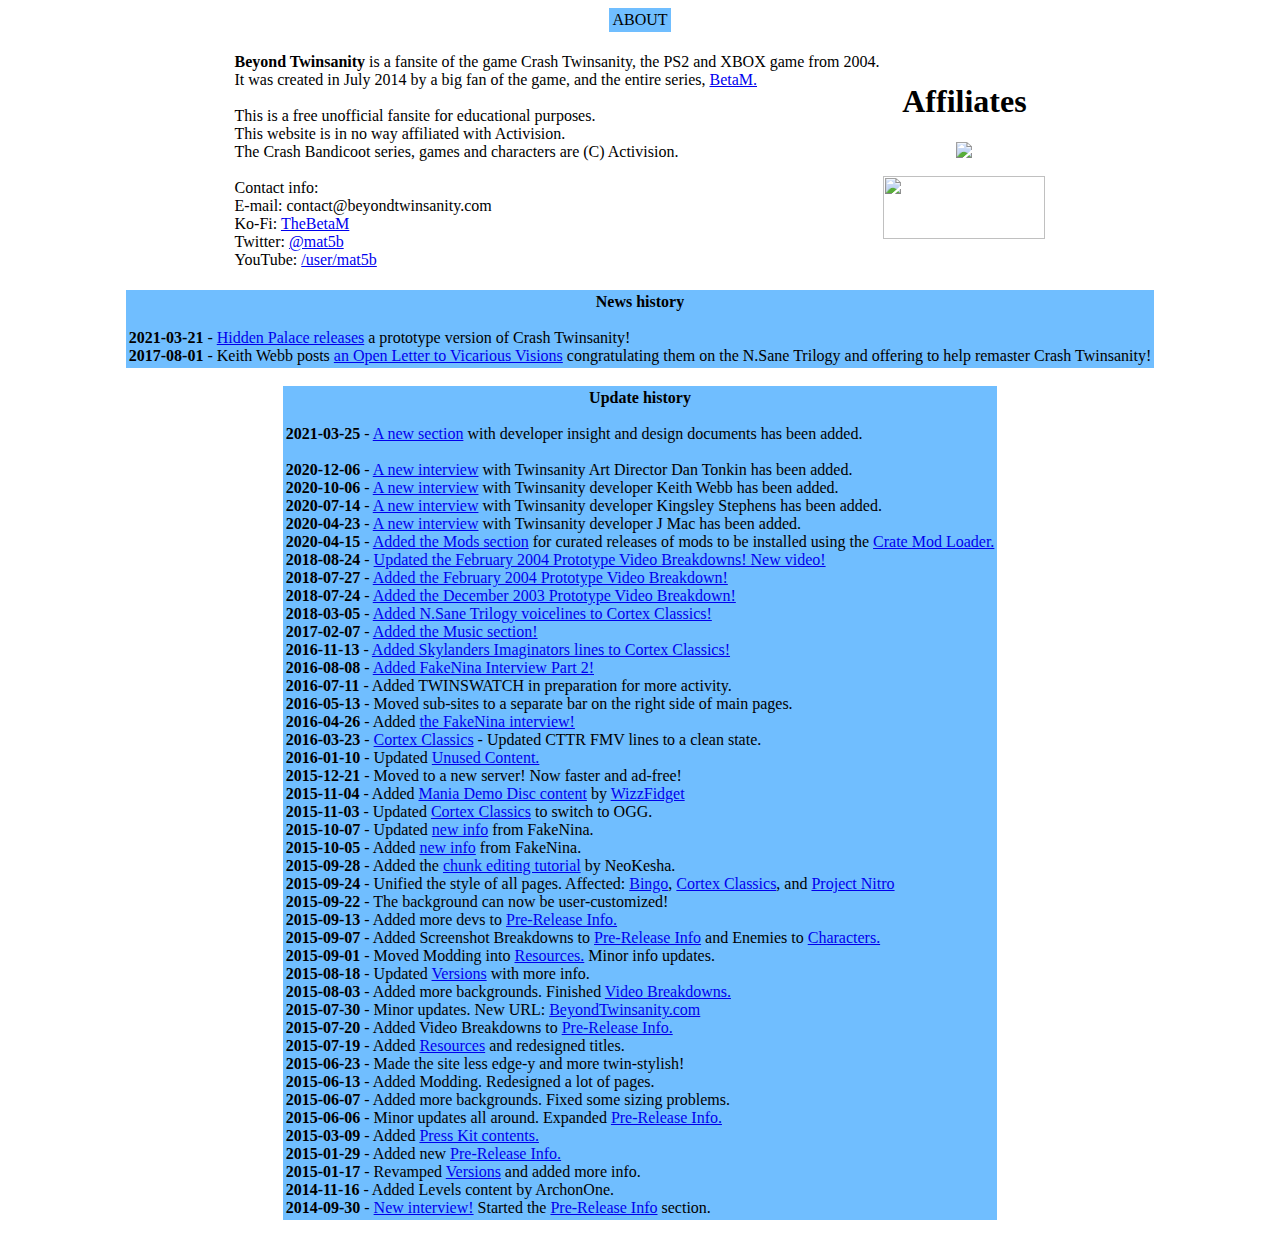
==== about/index.html @ 552cc76f "Migrate most simple sections" ====
<html>
<head>
<link rel="shortcut icon" href="./favicon.ico">
<link href="./back.css" media="screen" rel="stylesheet" type="text/css" />
<script src="./jquery.min.js"></script> 
<script src="./video1.js"></script> 
<title>
Beyond Twinsanity - About
</title>
</head>

<body>

<font face="Segoe UI" class="shad">

<div class="container">

<div id="sidebar">
</div>

<div id="content">

<table class="title" bgcolor="#70BEFF" align="center"><td>
<center>
</font><font face="twinsfont" class="jasm">
ABOUT
</font><font face="Segoe UI" class="shad">
</center></td></table>
</br>

<table align="center" class="side"><td class="twins">

<b>Beyond Twinsanity</b> is a fansite of the game Crash Twinsanity, the PS2 and XBOX game from 2004. </br>
It was created in July 2014 by a big fan of the game, and the entire series, <a href="https://www.youtube.com/user/mat5b">BetaM.</a></br>
</br>
This is a free unofficial fansite for educational purposes.</br>
This website is in no way affiliated with Activision.</br>
The Crash Bandicoot series, games and characters are (C) Activision.</br>
</br>
Contact info:</br>
E-mail: contact@beyondtwinsanity.com</br>
Ko-Fi: <a href="https://ko-fi.com/thebetam">TheBetaM</a></br>
Twitter: <a href="https://twitter.com/mat5b">@mat5b</a></br>
YouTube: <a href="https://www.youtube.com/user/mat5b">/user/mat5b</a></br>

</td>
<td class="twins">
<center>
<h1>Affiliates</h1>
<a href="http://www.crashmania.net/"><img src="/media/crash_mania.png"/></img></a></br></br>
<a href="https://crashynews.wordpress.com/"><img width="162" height="63" src="/media/cn_logo_2.png"/></img></a>
</center>

</td></table>
</br>

<table class="twins" bgcolor="#70BEFF" align="center"><td align="left">
<center>
<b>News history</b></br></br>
</center>
<b>2021-03-21</b> - <a href="https://hiddenpalace.org/Crash_Twinsanity_(Jul_19,_2004_prototype)">Hidden Palace releases</a> a prototype version of Crash Twinsanity!</br>
<b>2017-08-01</b> - Keith Webb posts <a href="https://www.crashmania.net/en/blog/twinsanity-remaster/">an Open Letter to Vicarious Visions</a> congratulating them on the N.Sane Trilogy and offering to help remaster Crash Twinsanity!</br>
</td></table></br>

<table class="twins" bgcolor="#70BEFF" align="center"><td align="left">
<center>
<b>Update history</b></br></br>
</center>
<b>2021-03-25</b> - <a href="/prerelease/screens_gdd/">A new section</a> with developer insight and design documents has been added.</br></br>
<b>2020-12-06</b> - <a href="/prerelease/interview_dantonkin/">A new interview</a> with Twinsanity Art Director Dan Tonkin has been added.</br>
<b>2020-10-06</b> - <a href="/prerelease/interview_keithwebb/">A new interview</a> with Twinsanity developer Keith Webb has been added.</br>
<b>2020-07-14</b> - <a href="/prerelease/interview_kstephens/">A new interview</a> with Twinsanity developer Kingsley Stephens has been added.</br>
<b>2020-04-23</b> - <a href="/prerelease/interview_jmac/">A new interview</a> with Twinsanity developer J Mac has been added.</br>
<b>2020-04-15</b> - <a href="/mods/">Added the Mods section</a> for curated releases of mods to be installed using the <a href="https://github.com/TheBetaM/CrateModLoader/releases">Crate Mod Loader.</a></br>
<b>2018-08-24</b> - <a href="/prerelease/video_protofeb2004/">Updated the February 2004 Prototype Video Breakdowns! New video!</a></br>
<b>2018-07-27</b> - <a href="/prerelease/video_protofeb2004/">Added the February 2004 Prototype Video Breakdown!</a></br>
<b>2018-07-24</b> - <a href="/prerelease/video_protodec2003/">Added the December 2003 Prototype Video Breakdown!</a></br>
<b>2018-03-05</b> - <a href="/cortex/#trilogy">Added N.Sane Trilogy voicelines to Cortex Classics!</a></br>
<b>2017-02-07</b> - <a href="/music/">Added the Music section!</a></br>
<b>2016-11-13</b> - <a href="/cortex/#skylanders">Added Skylanders Imaginators lines to Cortex Classics!</a></br>
<b>2016-08-08</b> - <a href="/prerelease/fakenina_interview/part2/">Added FakeNina Interview Part 2!</a></br>
<b>2016-07-11</b> - Added TWINSWATCH in preparation for more activity.</br>
<b>2016-05-13</b> - Moved sub-sites to a separate bar on the right side of main pages.</br>
<b>2016-04-26</b> - Added <a href="/prerelease/fakenina_interview/">the FakeNina interview!</a></br>
<b>2016-03-23</b> - <a href="/cortex/">Cortex Classics</a> - Updated CTTR FMV lines to a clean state.</br>
<b>2016-01-10</b> - Updated <a href="/prerelease/unused_content/">Unused Content.</a></br>
<b>2015-12-21</b> - Moved to a new server! Now faster and ad-free!</br>
<b>2015-11-04</b> - Added <a href="/prerelease/mania_demo/">Mania Demo Disc content</a> by <a href="https://www.youtube.com/channel/UCwsA6RcxrIrS0VF3VmUCJcQ">WizzFidget</a></br>
<b>2015-11-03</b> - Updated <a href="/cortex/">Cortex Classics</a> to switch to OGG.</br>
<b>2015-10-07</b> - Updated <a href="/prerelease/fakenina_gonecoco/">new info</a> from FakeNina.</br>
<b>2015-10-05</b> - Added <a href="/prerelease/fakenina_gonecoco/">new info</a> from FakeNina.</br>
<b>2015-09-28</b> - Added the <a href="/modding/chunkediting/">chunk editing tutorial</a> by NeoKesha.</br>
<b>2015-09-24</b> - Unified the style of all pages. Affected: <a href="/bingo/twinsanity/">Bingo</a>, <a href="/cortex/">Cortex Classics</a>, and <a href="/project_nitro/">Project Nitro</a></br>
<b>2015-09-22</b> - The background can now be user-customized!</br>
<b>2015-09-13</b> - Added more devs to <a href="/prerelease/">Pre-Release Info.</a></br>
<b>2015-09-07</b> - Added Screenshot Breakdowns to <a href="/prerelease/">Pre-Release Info</a> and Enemies to <a href="/characters/">Characters.</a></br>
<b>2015-09-01</b> - Moved Modding into <a href="/resources/">Resources.</a> Minor info updates.</br>
<b>2015-08-18</b> - Updated <a href="/versions/">Versions</a> with more info.</br>
<b>2015-08-03</b> - Added more backgrounds. Finished <a href="/prerelease/">Video Breakdowns.</a></br>
<b>2015-07-30</b> - Minor updates.</a> New URL: <a href="http://beyondtwinsanity.com">BeyondTwinsanity.com</a></br>
<b>2015-07-20</b> - Added Video Breakdowns to <a href="/prerelease/">Pre-Release Info.</a></br>
<b>2015-07-19</b> - Added <a href="/resources/">Resources</a> and redesigned titles.</br>
<b>2015-06-23</b> - Made the site less edge-y and more twin-stylish!</br>
<b>2015-06-13</b> - Added Modding. Redesigned a lot of pages.</br>
<b>2015-06-07</b> - Added more backgrounds. Fixed some sizing problems.</br>
<b>2015-06-06</b> - Minor updates all around. Expanded <a href="/prerelease/">Pre-Release Info.</a></br>
<b>2015-03-09</b> - Added <a href="/prerelease/press_kit/">Press Kit contents.</a></br>
<b>2015-01-29</b> - Added new <a href="/prerelease/">Pre-Release Info.</a></br>
<b>2015-01-17</b> - Revamped <a href="/versions/">Versions</a> and added more info.</br>
<b>2014-11-16</b> - Added Levels content by ArchonOne.</br>
<b>2014-09-30</b> - <a href="/prerelease/becca_k_interview/">New interview!</a> Started the <a href="/prerelease/">Pre-Release Info</a> section.</br>

</td></table>

</br>
</div>

</div>

</body>

</html>
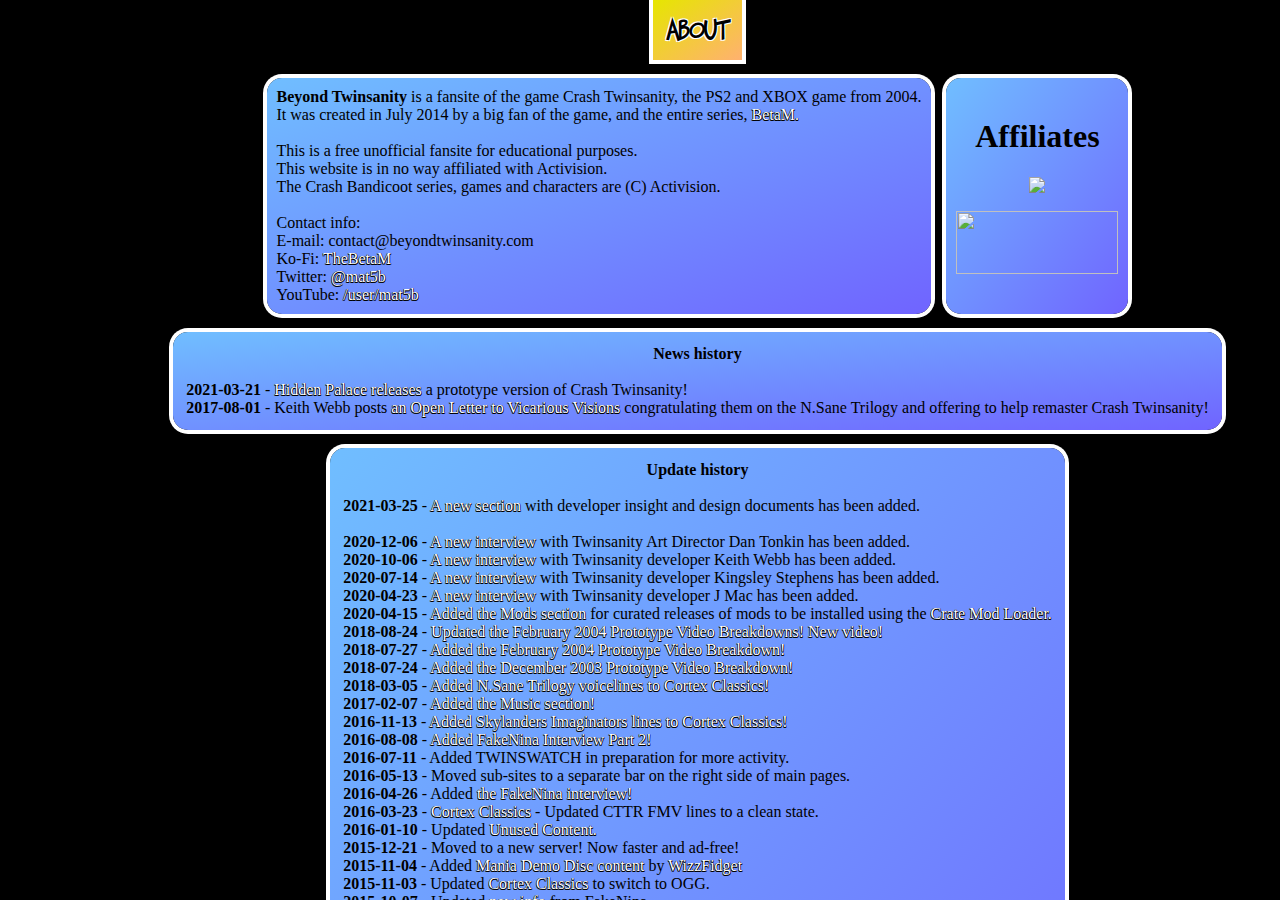
==== commit e8de2cff: "Path fixes" ====
--- a/about/index.html
+++ b/about/index.html
@@ -1,9 +1,9 @@
 <html>
 <head>
-<link rel="shortcut icon" href="./favicon.ico">
-<link href="./back.css" media="screen" rel="stylesheet" type="text/css" />
-<script src="./jquery.min.js"></script> 
-<script src="./video1.js"></script> 
+<link rel="shortcut icon" href="../favicon.ico">
+<link href="../back.css" media="screen" rel="stylesheet" type="text/css" />
+<script src="../jquery.min.js"></script> 
+<script src="../video1.js"></script> 
 <title>
 Beyond Twinsanity - About
 </title>
--- a/back.css
+++ b/back.css
@@ -0,0 +1,605 @@
+body {
+	background-color: #000000;
+    display: block;
+    margin: 0px;
+}
+body.sidebar {
+	display: block;
+	margin: 5px;
+	overflow: hidden;
+}
+body.pagebar {
+	display: block;
+	margin: 5px;
+	overflow: hidden;
+}
+
+/* unvisited link */
+a:link {
+	color: #ffffff;
+    text-decoration: none;
+	text-shadow:
+     -0.5px -0.5px 0 #000,  
+      0.5px -0.5px 0 #000,
+      -0.5px 0.5px 0 #000,
+       0.5px 0.5px 0 #000;
+}
+/* visited link */
+a:visited {
+	color: #ffffff;
+    text-decoration: none;
+	text-shadow:
+     -0.5px -0.5px 0 #000,  
+      0.5px -0.5px 0 #000,
+      -0.5px 0.5px 0 #000,
+       0.5px 0.5px 0 #000;
+}
+/* mouse over link */
+a:hover {
+    color: #ffffff;
+	text-decoration: underline;
+	text-shadow:
+     -0.5px -0.5px 0 #000,  
+      0.5px -0.5px 0 #000,
+      -0.5px 0.5px 0 #000,
+       0.5px 0.5px 0 #000;
+}
+/* selected link */
+a:active {
+	 color: #ffffff;
+    text-decoration: none;
+	text-shadow:
+     -0.5px -0.5px 0 #000,  
+      0.5px -0.5px 0 #000,
+      -0.5px 0.5px 0 #000,
+       0.5px 0.5px 0 #000;
+}
+/* unvisited link */
+a.music:link {
+	color: #ffffff;
+    text-decoration: none;
+}
+/* visited link */
+a.music:visited {
+	color: #ffffff;
+    text-decoration: none;
+}
+/* mouse over link */
+a.music:hover {
+    color: #ffffff;
+	text-decoration: none;
+}
+/* selected link */
+a.music:active {
+	 color: #ffffff;
+    text-decoration: none;
+}
+/* unvisited link */
+a.pn:link {
+	color: #4CFF00;
+    text-decoration: none;
+}
+/* visited link */
+a.pn:visited {
+	color: #2A8E00;
+    text-decoration: none;
+}
+/* mouse over link */
+a.pn:hover {
+	color: #4CFF00;
+	text-decoration: underline;
+}
+/* selected link */
+a.pn:active {
+	color: #3AC400;
+    text-decoration: none;
+}
+
+
+@font-face { 
+	font-family: twinsfont_old; 
+	src: url('./twinsfont_v2.ttf');
+	} 
+@font-face { 
+	font-family: twinsfont; 
+	src: url('./font.ttf');
+	} 
+font.shad {
+  font-family: Segoe UI, Tahoma, serif;
+  /* text-shadow:0px 0px 3px #00C221; */
+  /* text-shadow:0px 0px 1px #FFFFFF; */
+}
+font.project_nitro {
+  font-family: geekspeak, Segoe UI, Tahoma, serif;
+  font-size: 18px;
+  color: white;
+  /* text-shadow:0px 0px 3px #00C221; */
+  /* text-shadow:0px 0px 1px #FFFFFF; */
+  text-shadow:
+     -1px -1px 0 #000,  
+      1px -1px 0 #000,
+      -1px 1px 0 #000,
+       1px 1px 0 #000;
+}
+font.pn_font{
+	font-family: project_nitro; 
+	color:white;
+	text-shadow:
+     -1px -1px 0 #000,  
+      1px -1px 0 #000,
+      -1px 1px 0 #000,
+       1px 1px 0 #000;
+}
+font.jasm {
+	font-family: twinsfont;
+	font-size: 30px;
+	text-transform: lowercase;
+}
+font.jasm_old {
+	font-family: twinsfont_old;
+	font-size: 30;
+	text-transform: lowercase;
+}
+font.level_stat{
+	font-family: twinsfont;
+	color:white;
+	text-transform: lowercase;
+	text-shadow:
+     -1px -1px 0 #000,  
+      1px -1px 0 #000,
+      -1px 1px 0 #000,
+       1px 1px 0 #000;
+}
+font.front {
+	font-family: twinsfont;
+	font-size: 25;
+	text-transform: lowercase;
+}
+table.twins {
+ /* background-color: #70BEFF; */
+ background: -webkit-linear-gradient(left top, rgba(112,190,255,1) , rgba(112,100,255,1)); /* For Safari 5.1 to 6.0 */
+ background: -o-linear-gradient(bottom right, rgba(112,190,255,1), rgba(112,100,255,1)); /* For Opera 11.1 to 12.0 */
+ background: -moz-linear-gradient(bottom right, rgba(112,190,255,1), rgba(112,100,255,1)); /* For Firefox 3.6 to 15 */
+ background: linear-gradient(to bottom right, rgba(112,190,255,1) , rgba(112,100,255,1)); /* Standard syntax (must be last) */
+ box-shadow: 0 0 0 3pt white, 2px 2px 0 5px rgba(0, 0, 0, 0.50);
+ border-radius: 15px;
+ padding: 10px;
+}
+table.twins_alt {
+	background: -webkit-linear-gradient(left top, rgba(230,230,0,1), rgba(255,177,112,1)); /* For Safari 5.1 to 6.0 */
+	background: -o-linear-gradient(bottom right, rgba(230,230,0,1), rgba(255,177,112,1)); /* For Opera 11.1 to 12.0 */
+	background: -moz-linear-gradient(bottom right, rgba(230,230,0,1), rgba(255,177,112,1)); /* For Firefox 3.6 to 15 */
+	background: linear-gradient(to bottom right, rgba(230,230,0,1), rgba(255,177,112,1)); /* Standard syntax (must be last) */
+	box-shadow: 0 0 0 3pt white;
+	border-radius: 15px;
+	padding: 10px;
+}
+table.project_nitro {
+	background-color: rgba(0,0,0,0.5);
+	box-shadow: 0 0 0 3pt rgba(255,255,0,0.5);
+	border-radius: 0px;
+	padding: 10px;
+}
+table.project_nitro_good {
+	background-color: rgba(0,0,0,0.5);
+	box-shadow: 0 0 0 3pt rgba(0,192,255,0.5);
+	border-radius: 0px;
+	padding: 10px;
+}
+table.project_nitro_evil {
+	background-color: rgba(0,0,0,0.5);
+	box-shadow: 0 0 0 3pt rgba(255,0,0,0.5);
+	border-radius: 0px;
+	padding: 10px;
+}
+table.project_nitro_secret {
+	background-color: rgba(0,0,0,0.5);
+	box-shadow: 0 0 0 3pt rgba(125,125,125,0.5);
+	border-radius: 0px;
+	padding: 10px;
+}
+table.project_nitro_secret2 {
+	background-color: rgba(0,0,0,0.5);
+	box-shadow: 0 0 0 3pt rgba(255,0,255,0.5);
+	border-radius: 0px;
+	padding: 10px;
+}
+table.title {
+	background: -webkit-linear-gradient(left top, rgba(230,230,0,1), rgba(255,177,112,1)); /* For Safari 5.1 to 6.0 */
+	background: -o-linear-gradient(bottom right, rgba(230,230,0,1), rgba(255,177,112,1)); /* For Opera 11.1 to 12.0 */
+	background: -moz-linear-gradient(bottom right, rgba(230,230,0,1), rgba(255,177,112,1)); /* For Firefox 3.6 to 15 */
+	background: linear-gradient(to bottom right, rgba(230,230,0,1), rgba(255,177,112,1)); /* Standard syntax (must be last) */
+	box-shadow: 0 0 0 3pt white;
+	border-radius: 0px;
+	padding: 10px;
+	
+	text-shadow:
+     -1px -1px 0 #FFF,  
+      1px -1px 0 #FFF,
+      -1px 1px 0 #FFF,
+       1px 1px 0 #FFF;
+	   
+}
+table.title_pn {
+	background-color: rgba(0,0,0,0.5);
+	box-shadow: 0 0 0 3pt rgba(255,255,0,0.5);
+	border-radius: 0px;
+	padding: 10px;
+	font-family: project_nitro, Segoe UI, Tahoma, serif;
+	font-size: 26;
+	color: white;
+	padding-bottom: 6px;
+	text-shadow:
+     -1px -1px 0 #000,  
+      1px -1px 0 #000,
+      -1px 1px 0 #000,
+       1px 1px 0 #000;
+}
+table.title1 {
+	background: -webkit-linear-gradient(left top, rgba(243,255,100,1), rgba(255,177,112,1)); /* For Safari 5.1 to 6.0 */
+	background: -o-linear-gradient(bottom right, rgba(243,255,100,1), rgba(255,177,112,1)); /* For Opera 11.1 to 12.0 */
+	background: -moz-linear-gradient(bottom right, rgba(243,255,100,1), rgba(255,177,112,1)); /* For Firefox 3.6 to 15 */
+	background: linear-gradient(to bottom right, rgba(243,255,100,1), rgba(255,177,112,1)); /* Standard syntax (must be last) */
+	box-shadow: 0 0 0 3pt white;
+	padding: 10px;
+}
+table.title_mod {
+	background: -webkit-linear-gradient(left top, rgba(243,255,100,1), rgba(255,177,112,1)); /* For Safari 5.1 to 6.0 */
+	background: -o-linear-gradient(bottom right, rgba(243,255,100,1), rgba(255,177,112,1)); /* For Opera 11.1 to 12.0 */
+	background: -moz-linear-gradient(bottom right, rgba(243,255,100,1), rgba(255,177,112,1)); /* For Firefox 3.6 to 15 */
+	background: linear-gradient(to bottom right, rgba(243,255,100,1), rgba(255,177,112,1)); /* Standard syntax (must be last) */
+	box-shadow: 0 0 0 3pt white, 2px 2px 0 5px rgba(0, 0, 0, 0.50);
+	padding: 5px;
+}
+table.oldtitle {
+	background: -webkit-linear-gradient(left top, rgba(112,190,255,1) , rgba(112,100,255,1)); /* For Safari 5.1 to 6.0 */
+	background: -o-linear-gradient(bottom right, rgba(112,190,255,1), rgba(112,100,255,1)); /* For Opera 11.1 to 12.0 */
+	background: -moz-linear-gradient(bottom right, rgba(112,190,255,1), rgba(112,100,255,1)); /* For Firefox 3.6 to 15 */
+	background: linear-gradient(to bottom right, rgba(112,190,255,1) , rgba(112,100,255,1)); /* Standard syntax (must be last) */
+	box-shadow: 0 0 0 3pt white;
+	padding: 10px;
+}
+table.side{
+	border-spacing: 15px 0px;
+	border-radius: 15px;
+}
+table.multi{
+	border-spacing: 15px 15px;
+	border-radius: 15px;
+}
+ul {
+   list-style-image: url('/media/twin_tech3.png');
+}
+td.twins{
+	border-spacing: 15px;
+	/* background-color: #70BEFF; */
+	background: -webkit-linear-gradient(left top, rgba(112,190,255,1) , rgba(112,100,255,1)); /* For Safari 5.1 to 6.0 */
+	background: -o-linear-gradient(bottom right, rgba(112,190,255,1), rgba(112,100,255,1)); /* For Opera 11.1 to 12.0 */
+	background: -moz-linear-gradient(bottom right, rgba(112,190,255,1), rgba(112,100,255,1)); /* For Firefox 3.6 to 15 */
+	background: linear-gradient(to bottom right, rgba(112,190,255,1) , rgba(112,100,255,1)); /* Standard syntax (must be last) */
+	box-shadow: 0 0 0 3pt white, 2px 2px 0 5px rgba(0, 0, 0, 0.50);
+	border-radius: 15px;
+	padding: 10px;
+}
+td.twins1{
+	border-spacing: 15px;
+	/* background-color: #70BEFF; */
+	background: -webkit-linear-gradient(left top, rgba(112,190,255,1) , rgba(112,100,255,1)); /* For Safari 5.1 to 6.0 */
+	background: -o-linear-gradient(bottom right, rgba(112,190,255,1), rgba(112,100,255,1)); /* For Opera 11.1 to 12.0 */
+	background: -moz-linear-gradient(bottom right, rgba(112,190,255,1), rgba(112,100,255,1)); /* For Firefox 3.6 to 15 */
+	background: linear-gradient(to bottom right, rgba(112,190,255,1) , rgba(112,100,255,1)); /* Standard syntax (must be last) */
+	box-shadow: 0 0 0 3pt white, 2px 2px 0 5px rgba(0, 0, 0, 0.50);
+	border-radius: 0px;
+	padding: 10px;
+}
+td.twins1_alt{
+	border-spacing: 15px;
+	/* background-color: #70BEFF; */
+	background: -webkit-linear-gradient(left top, rgba(243,255,100,1) , rgba(255,177,112,1)); /* For Safari 5.1 to 6.0 */
+	background: -o-linear-gradient(bottom right, rgba(243,255,100,1) , rgba(255,177,112,1)); /* For Opera 11.1 to 12.0 */
+	background: -moz-linear-gradient(bottom right, rgba(243,255,100,1) , rgba(255,177,112,1)); /* For Firefox 3.6 to 15 */
+	background: linear-gradient(to bottom right, rgba(243,255,100,1) , rgba(255,177,112,1)); /* Standard syntax (must be last) */
+	box-shadow: 0 0 0 3pt white, 2px 2px 0 5px rgba(0, 0, 0, 0.50);
+	border-radius: 0px;
+	padding: 10px;
+}
+td.twins1_nopad{
+	border-spacing: 15px;
+	/* background-color: #70BEFF; */
+	background: -webkit-linear-gradient(left top, rgba(112,190,255,1) , rgba(112,100,255,1)); /* For Safari 5.1 to 6.0 */
+	background: -o-linear-gradient(bottom right, rgba(112,190,255,1), rgba(112,100,255,1)); /* For Opera 11.1 to 12.0 */
+	background: -moz-linear-gradient(bottom right, rgba(112,190,255,1), rgba(112,100,255,1)); /* For Firefox 3.6 to 15 */
+	background: linear-gradient(to bottom right, rgba(112,190,255,1) , rgba(112,100,255,1)); /* Standard syntax (must be last) */
+	box-shadow: 0 0 0 3pt white, 2px 2px 0 5px rgba(0, 0, 0, 0.50);
+	border-radius: 0px;
+	padding: 0px;
+}
+td.project_nitro {
+	background-color: rgba(0,0,0,0.5);
+	box-shadow: 0 0 0 3pt rgba(255,255,0,0.5);
+	border-radius: 0px;
+	padding: 10px;
+	color: white;
+	font-family: Segoe UI, Tahoma, serif;
+	text-shadow:
+     -1px -1px 0 #000,  
+      1px -1px 0 #000,
+      -1px 1px 0 #000,
+       1px 1px 0 #000;
+}
+td.project_nitro_leaderboards {
+	background-color: rgba(0,0,0,0.5);
+	box-shadow: 0 0 0 3pt rgba(255,255,0,0.5);
+	border-radius: 0px;
+	padding-top: 8px;
+	color: white;
+	font-family: project_nitro, Segoe UI, Tahoma, serif;
+	font-size: 26;
+	text-shadow:
+     -1px -1px 0 #000,  
+      1px -1px 0 #000,
+      -1px 1px 0 #000,
+       1px 1px 0 #000;
+}
+td.project_nitro_leaderboards_normal {
+	background-color: rgba(0,0,0,0.5);
+	box-shadow: 0 0 0 3pt rgba(255,255,0,0.5);
+	border-radius: 0px;
+	padding-top: 8px;
+	color: white;
+	font-family: project_nitro, Segoe UI, Tahoma, serif;
+	text-shadow:
+     -1px -1px 0 #000,  
+      1px -1px 0 #000,
+      -1px 1px 0 #000,
+       1px 1px 0 #000;
+}
+td.project_nitro_leaderboards_fixer {
+	background-color: rgba(0,0,0,0.5);
+	box-shadow: 0 0 0 3pt rgba(255,255,0,0.5);
+	border-radius: 0px;
+	color: white;
+	font-family: project_nitro, Segoe UI, Tahoma, serif;
+	font-size: 20;
+	text-shadow:
+     -1px -1px 0 #000,  
+      1px -1px 0 #000,
+      -1px 1px 0 #000,
+       1px 1px 0 #000;
+}
+table.plank {
+	background-image: url('/media/plank.png');
+	background-repeat: no-repeat;
+	background-position: center;
+
+ padding: 5px;
+ background-size: 100% 100%;
+ 
+ color:white;
+ font-size:20;
+ text-shadow:
+     -1px -1px 0 #000,  
+      1px -1px 0 #000,
+      -1px 1px 0 #000,
+       1px 1px 0 #000;
+}
+table.sidebar {
+ background: -webkit-linear-gradient(left top, rgba(112,190,255,1) , rgba(112,100,255,1)); /* For Safari 5.1 to 6.0 */
+ background: -o-linear-gradient(bottom right, rgba(112,190,255,1), rgba(112,100,255,1)); /* For Opera 11.1 to 12.0 */
+ background: -moz-linear-gradient(bottom right, rgba(112,190,255,1), rgba(112,100,255,1)); /* For Firefox 3.6 to 15 */
+ background: linear-gradient(to bottom right, rgba(112,190,255,1) , rgba(112,100,255,1)); /* Standard syntax (must be last) */
+ box-shadow: 0 0 0 3pt white, 2px 2px 0 5px rgba(0, 0, 0, 0.50);
+ border-radius: 15px;
+}
+table.sidebar1 {
+ background: -webkit-linear-gradient(left top, rgba(112,190,255,1) , rgba(112,100,255,1)); /* For Safari 5.1 to 6.0 */
+ background: -o-linear-gradient(bottom right, rgba(112,190,255,1), rgba(112,100,255,1)); /* For Opera 11.1 to 12.0 */
+ background: -moz-linear-gradient(bottom right, rgba(112,190,255,1), rgba(112,100,255,1)); /* For Firefox 3.6 to 15 */
+ background: linear-gradient(to bottom right, rgba(112,190,255,1) , rgba(112,100,255,1)); /* Standard syntax (must be last) */
+ box-shadow: 0 0 0 3pt white, 2px 2px 0 5px rgba(0, 0, 0, 0.50);
+ border-radius: 0px;
+}
+table.sidebar2 {
+	background: -webkit-linear-gradient(left top, rgba(243,255,100,1), rgba(255,177,112,1)); /* For Safari 5.1 to 6.0 */
+	background: -o-linear-gradient(bottom right, rgba(243,255,100,1), rgba(255,177,112,1)); /* For Opera 11.1 to 12.0 */
+	background: -moz-linear-gradient(bottom right, rgba(243,255,100,1), rgba(255,177,112,1)); /* For Firefox 3.6 to 15 */
+	background: linear-gradient(to bottom right, rgba(243,255,100,1), rgba(255,177,112,1)); /* Standard syntax (must be last) */
+ box-shadow: 0 0 0 3pt white, 2px 2px 0 5px rgba(0, 0, 0, 0.50);
+ border-radius: 0px;
+}
+table.sidebar3 {
+	background: -webkit-linear-gradient(left top, rgba(174,174,174,1), rgba(121,121,121,1)); /* For Safari 5.1 to 6.0 */
+	background: -o-linear-gradient(bottom right, rgba(174,174,174,1), rgba(121,121,121,1)); /* For Opera 11.1 to 12.0 */
+	background: -moz-linear-gradient(bottom right, rgba(174,174,174,1), rgba(121,121,121,1)); /* For Firefox 3.6 to 15 */
+	background: linear-gradient(to bottom right, rgba(174,174,174,1), rgba(121,121,121,1)); /* Standard syntax (must be last) */
+ box-shadow: 0 0 0 3pt white, 2px 2px 0 5px rgba(0, 0, 0, 0.50);
+ border-radius: 15px;
+}
+table.sidebar4 {
+	background: -webkit-linear-gradient(left top, rgba(174,174,174,1), rgba(121,121,121,1)); /* For Safari 5.1 to 6.0 */
+	background: -o-linear-gradient(bottom right, rgba(174,174,174,1), rgba(121,121,121,1)); /* For Opera 11.1 to 12.0 */
+	background: -moz-linear-gradient(bottom right, rgba(174,174,174,1), rgba(121,121,121,1)); /* For Firefox 3.6 to 15 */
+	background: linear-gradient(to bottom right, rgba(174,174,174,1), rgba(121,121,121,1)); /* Standard syntax (must be last) */
+ box-shadow: 0 0 0 3pt white, 2px 2px 0 5px rgba(0, 0, 0, 0.50);
+ border-radius: 0px;
+}
+table.sidebar_pn{
+	background-color: rgba(0,0,0,0.5);
+	box-shadow: 0 0 0 3pt rgba(255,255,0,0.5);
+	border-radius: 0px;
+	font-family: project_nitro; 
+	padding: 3px 0px 0px 0px;
+	color: #4CFF00;
+}
+td.pn_normal{
+	border: 5px rgba(255,255,0,1);
+	border-collapse: collapse;
+	border-style: solid;
+	border-width: 5px;
+}
+td.pn_good{
+	border: 5px rgba(0,192,255,1);
+	border-collapse: collapse;
+	border-style: solid;
+	border-width: 5px;
+}
+td.pn_evil{
+	border: 5px rgba(255,0,0,1);
+	border-collapse: collapse;
+	border-style: solid;
+	border-width: 5px;
+}
+td.pn_secret{
+	border: 5px rgba(255,0,255,1);
+	border-collapse: collapse;
+	border-style: solid;
+	border-width: 5px;
+}
+iframe.sidebar {
+ width: 125px;
+ height: 100%;
+ outline: none;
+}
+video#bgvid { 
+
+position: fixed; right: 0; bottom: 0;
+
+min-width: 100%; min-height: 100%;
+
+width: auto; height: auto; z-index: -100;
+
+}
+video#left { 
+
+position: fixed; bottom: 0;
+
+min-width: 50%; min-height: 100%;
+
+height: auto; z-index: -100;
+
+}
+video#right { 
+
+position: fixed; left: 50%; bottom: 0;
+
+min-width: 50%; 
+
+height: 100%; z-index: -99;
+
+}
+div.sider {
+	display: inline-block;
+	vertical-align: text-top;
+}
+
+.bg_option_switcher select {
+   border: 0;
+   border-radius: 0;
+   overflow: hidden;
+   color: white;
+   -webkit-appearance: none;
+   background: url("media/arrow.png") no-repeat right transparent;
+}
+
+option {
+	font-family: twinsfont;
+	font-size: 15px;
+	background : rgba(112,145,255,1);
+	text-transform: lowercase;
+}
+select {
+	font-family: twinsfont;
+	font-size: 15px;
+	text-transform: lowercase;
+}
+option.pn {
+	font-family: project_nitro; 
+	background : rgba(0,0,0,0.5);
+}
+select.pn {
+	font-family: project_nitro; 
+}
+
+h1.captionGradient {
+	margin: 0px;
+    background-image: -webkit-gradient(linear, 50% 0%, 50% 100%, color-stop(0%, #ffff00), color-stop(100%, #ff0000)); background-image: -webkit-linear-gradient(#ffff00,#ff0000);
+    -webkit-background-clip: text;
+    -webkit-text-fill-color: transparent;
+    color: #fff;
+    position: relative;
+	font-family: twinsfont; 
+	font-size: 50px;
+	line-height: 105%;
+	text-align: left;
+	letter-spacing: 6px;
+}
+
+h1.captionGradient:after {
+    background: none;
+    content: attr(data-text);
+    left: 0;
+    position: absolute;
+	-webkit-text-stroke: thick;
+    text-shadow:
+       6px 6px 0 #000;
+    top: 0;
+    z-index: -1;
+}
+
+h1.captionGradientR {
+	margin: 0px;
+    background-image: -webkit-gradient(linear, 50% 0%, 50% 100%, color-stop(0%, #ffff00), color-stop(100%, #ff0000)); background-image: -webkit-linear-gradient(#ffff00,#ff0000);
+    -webkit-background-clip: text;
+    -webkit-text-fill-color: transparent;
+    color: #fff;
+    position: relative;
+	font-family: twinsfont; 
+	font-size: 50px;
+	line-height: 105%;
+	text-align: right;
+	letter-spacing: 6px;
+}
+
+h1.captionGradientR:after {
+    background: none;
+    content: attr(data-text);
+    right: 0;
+    position: absolute;
+	-webkit-text-stroke: thick;
+    text-shadow:
+       6px 6px 0 #000;
+    top: 0;
+    z-index: -1;
+}
+
+.container { position:relative; padding:0 0 0 95px;}
+#sidebar {
+    position:absolute;
+    left:5;
+	top:4;
+	height: -moz-calc(100% - 4px);
+	height: -webkit-calc(100% - 4px);
+	height: -o-calc(100% - 4px);
+	height: calc(100% - 4px);
+}
+#pagebar {
+	position:absolute;
+    right:5;
+	top:4;
+	height: -moz-calc(100% - 4px);
+	height: -webkit-calc(100% - 4px);
+	height: -o-calc(100% - 4px);
+	height: calc(100% - 4px);
+}
+
+#header { width:100%; height:42px; 
+    margin:0 0 10px 5px;
+}
+#content { height:100%;
+    margin:0 0 0 20;
+	padding: 0 10 0 10;
+	overflow: auto;
+}
+#footer { border:1px solid #000; width:100px; height:5px;
+    margin:5px 0 0 0;
+}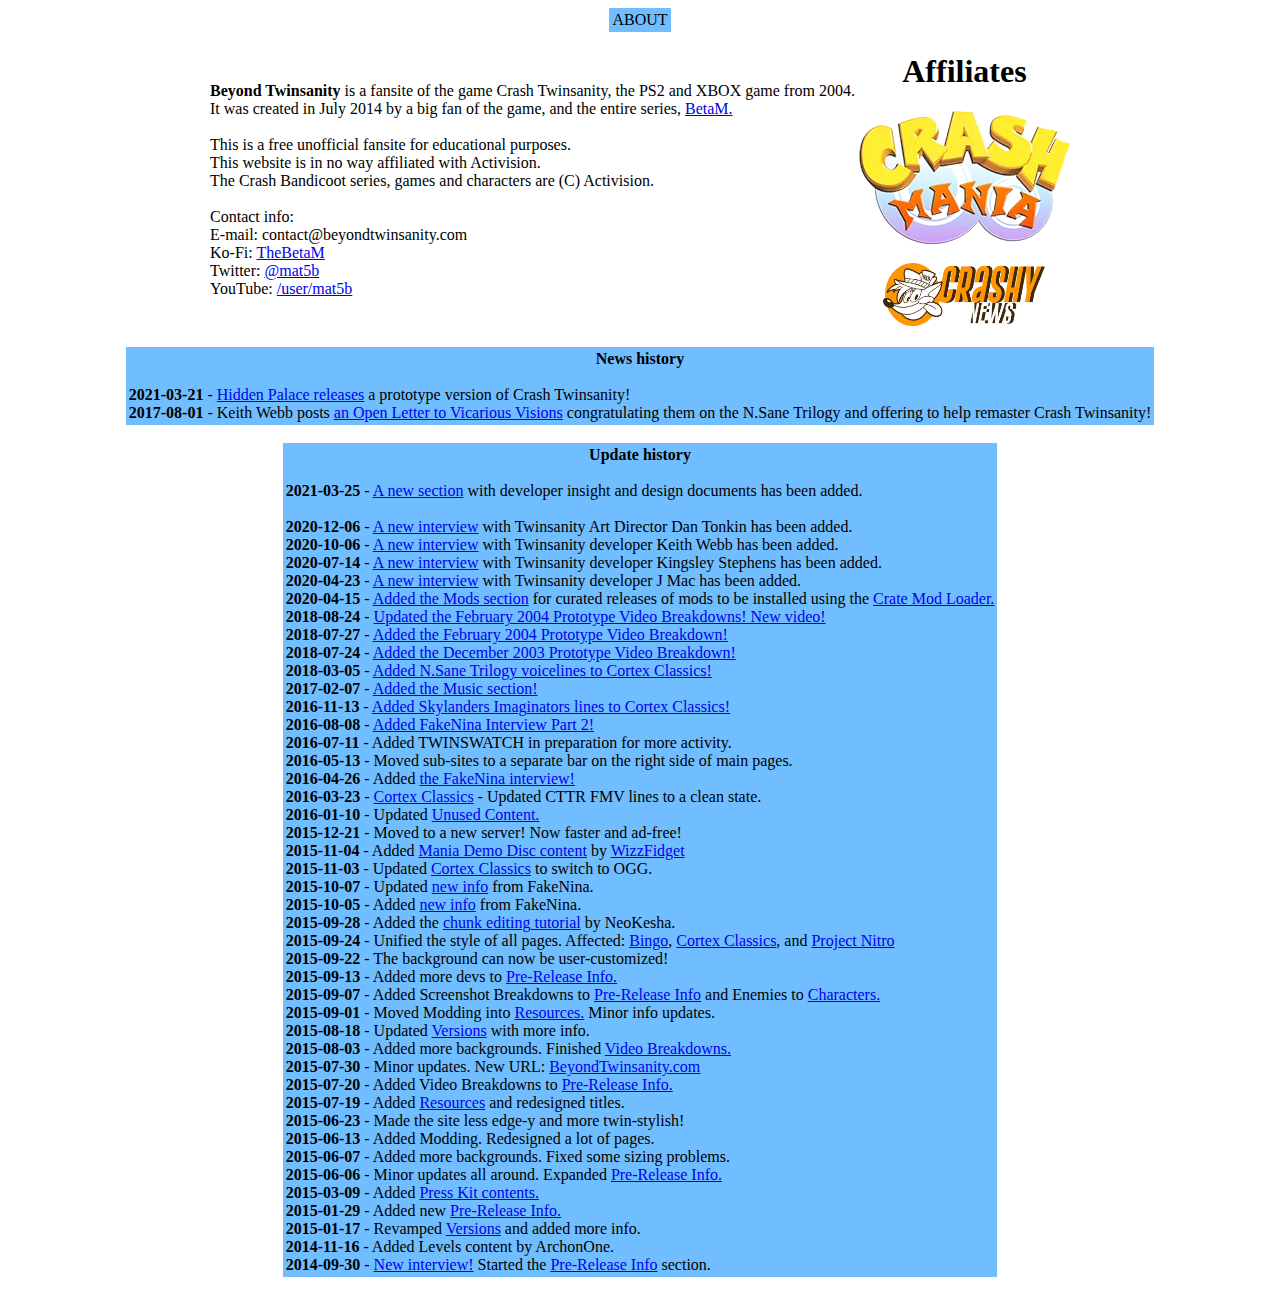
==== commit 06dd9362: "Common header" ====
--- a/about/index.html
+++ b/about/index.html
@@ -1,9 +1,7 @@
 <html>
 <head>
-<link rel="shortcut icon" href="../favicon.ico">
-<link href="../back.css" media="screen" rel="stylesheet" type="text/css" />
-<script src="../jquery.min.js"></script> 
-<script src="../video1.js"></script> 
+<script src="https://thebetam.github.io/BeyondTwinsanity/jquery.min.js"></script>
+<script> $(function(){ $("head").load("header.html") }); </script>
 <title>
 Beyond Twinsanity - About
 </title>
@@ -47,8 +45,8 @@
 <td class="twins">
 <center>
 <h1>Affiliates</h1>
-<a href="http://www.crashmania.net/"><img src="/media/crash_mania.png"/></img></a></br></br>
-<a href="https://crashynews.wordpress.com/"><img width="162" height="63" src="/media/cn_logo_2.png"/></img></a>
+<a href="http://www.crashmania.net/"><img src="/media/crash_mania.webp"/></img></a></br></br>
+<a href="https://crashynews.wordpress.com/"><img width="162" height="63" src="/media/cn_logo_2.webp"/></img></a>
 </center>
 
 </td></table>
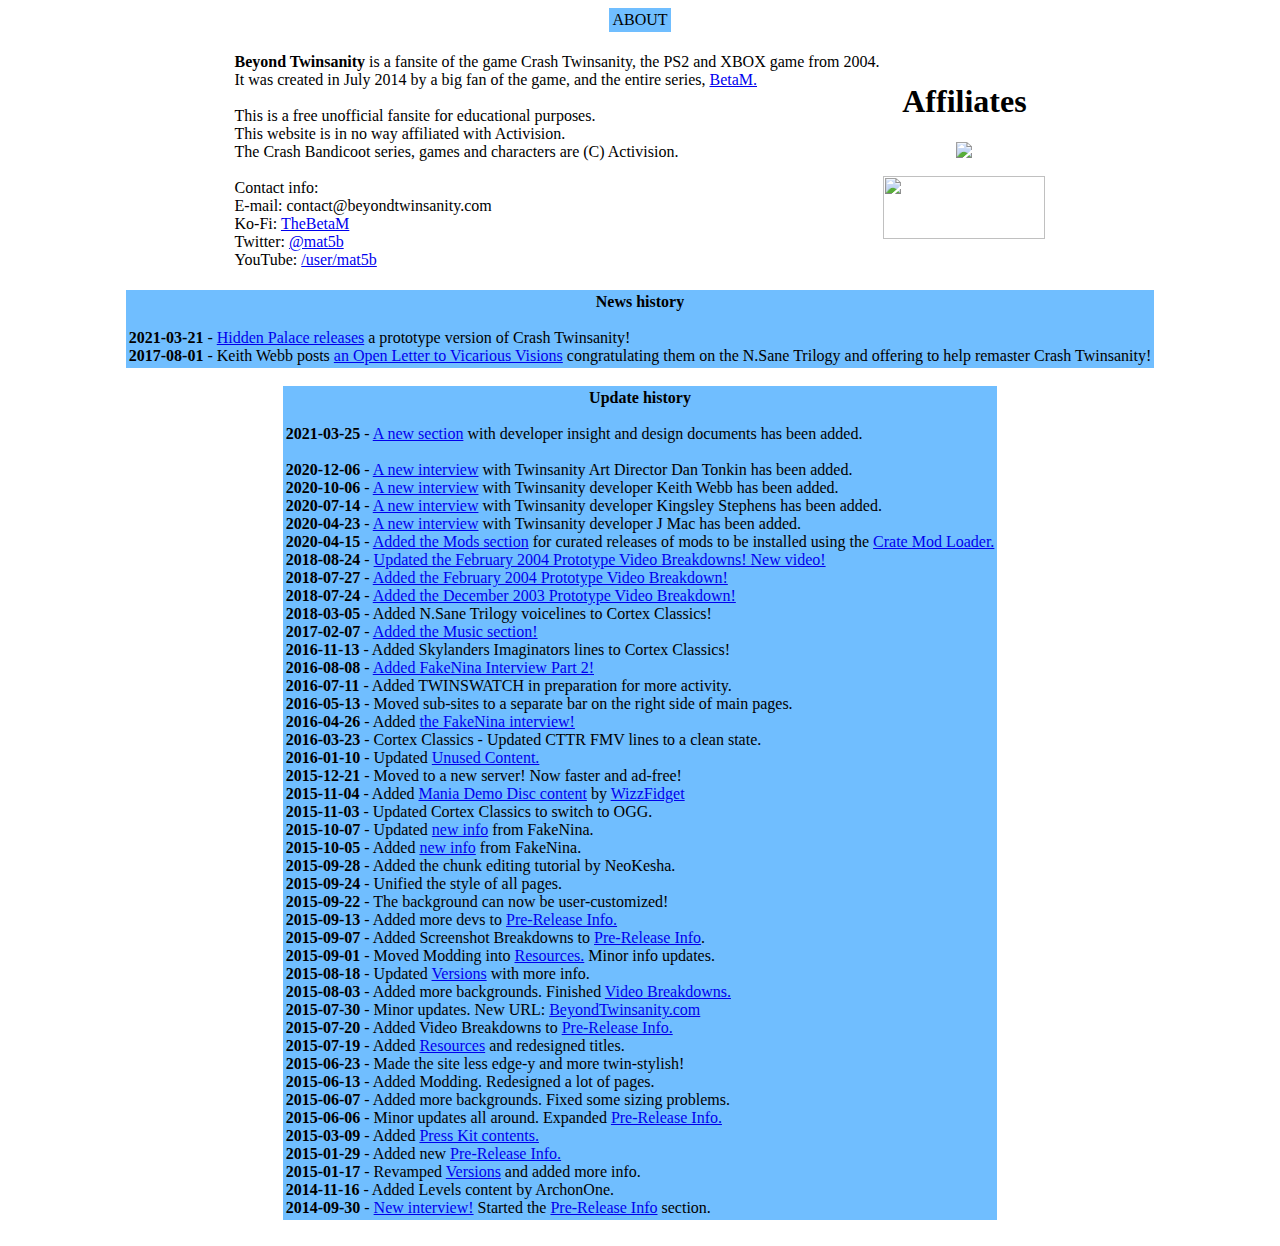
==== commit c24aabaf: "Link and image path fixes" ====
--- a/about/index.html
+++ b/about/index.html
@@ -1,10 +1,7 @@
 <html>
 <head>
 <script src="https://thebetam.github.io/BeyondTwinsanity/jquery.min.js"></script>
-<script> $(function(){ $("head").load("header.html") }); </script>
-<title>
-Beyond Twinsanity - About
-</title>
+<script> $(function(){ $("head").load("https://thebetam.github.io/BeyondTwinsanity/header.html") }); </script>
 </head>
 
 <body>
@@ -45,8 +42,8 @@
 <td class="twins">
 <center>
 <h1>Affiliates</h1>
-<a href="http://www.crashmania.net/"><img src="/media/crash_mania.webp"/></img></a></br></br>
-<a href="https://crashynews.wordpress.com/"><img width="162" height="63" src="/media/cn_logo_2.webp"/></img></a>
+<a href="http://www.crashmania.net/"><img src="./media/crash_mania.webp"/></img></a></br></br>
+<a href="https://crashynews.wordpress.com/"><img width="162" height="63" src="./media/cn_logo_2.webp"/></img></a>
 </center>
 
 </td></table>
@@ -64,49 +61,49 @@
 <center>
 <b>Update history</b></br></br>
 </center>
-<b>2021-03-25</b> - <a href="/prerelease/screens_gdd/">A new section</a> with developer insight and design documents has been added.</br></br>
-<b>2020-12-06</b> - <a href="/prerelease/interview_dantonkin/">A new interview</a> with Twinsanity Art Director Dan Tonkin has been added.</br>
-<b>2020-10-06</b> - <a href="/prerelease/interview_keithwebb/">A new interview</a> with Twinsanity developer Keith Webb has been added.</br>
-<b>2020-07-14</b> - <a href="/prerelease/interview_kstephens/">A new interview</a> with Twinsanity developer Kingsley Stephens has been added.</br>
-<b>2020-04-23</b> - <a href="/prerelease/interview_jmac/">A new interview</a> with Twinsanity developer J Mac has been added.</br>
-<b>2020-04-15</b> - <a href="/mods/">Added the Mods section</a> for curated releases of mods to be installed using the <a href="https://github.com/TheBetaM/CrateModLoader/releases">Crate Mod Loader.</a></br>
-<b>2018-08-24</b> - <a href="/prerelease/video_protofeb2004/">Updated the February 2004 Prototype Video Breakdowns! New video!</a></br>
-<b>2018-07-27</b> - <a href="/prerelease/video_protofeb2004/">Added the February 2004 Prototype Video Breakdown!</a></br>
-<b>2018-07-24</b> - <a href="/prerelease/video_protodec2003/">Added the December 2003 Prototype Video Breakdown!</a></br>
-<b>2018-03-05</b> - <a href="/cortex/#trilogy">Added N.Sane Trilogy voicelines to Cortex Classics!</a></br>
-<b>2017-02-07</b> - <a href="/music/">Added the Music section!</a></br>
-<b>2016-11-13</b> - <a href="/cortex/#skylanders">Added Skylanders Imaginators lines to Cortex Classics!</a></br>
-<b>2016-08-08</b> - <a href="/prerelease/fakenina_interview/part2/">Added FakeNina Interview Part 2!</a></br>
+<b>2021-03-25</b> - <a href="./prerelease/screens_gdd/">A new section</a> with developer insight and design documents has been added.</br></br>
+<b>2020-12-06</b> - <a href="./prerelease/interview_dantonkin/">A new interview</a> with Twinsanity Art Director Dan Tonkin has been added.</br>
+<b>2020-10-06</b> - <a href="./prerelease/interview_keithwebb/">A new interview</a> with Twinsanity developer Keith Webb has been added.</br>
+<b>2020-07-14</b> - <a href="./prerelease/interview_kstephens/">A new interview</a> with Twinsanity developer Kingsley Stephens has been added.</br>
+<b>2020-04-23</b> - <a href="./prerelease/interview_jmac/">A new interview</a> with Twinsanity developer J Mac has been added.</br>
+<b>2020-04-15</b> - <a href="./mods/">Added the Mods section</a> for curated releases of mods to be installed using the <a href="https://github.com/TheBetaM/CrateModLoader/releases">Crate Mod Loader.</a></br>
+<b>2018-08-24</b> - <a href="./prerelease/video_protofeb2004/">Updated the February 2004 Prototype Video Breakdowns! New video!</a></br>
+<b>2018-07-27</b> - <a href="./prerelease/video_protofeb2004/">Added the February 2004 Prototype Video Breakdown!</a></br>
+<b>2018-07-24</b> - <a href="./prerelease/video_protodec2003/">Added the December 2003 Prototype Video Breakdown!</a></br>
+<b>2018-03-05</b> - Added N.Sane Trilogy voicelines to Cortex Classics!</br>
+<b>2017-02-07</b> - <a href="./music/">Added the Music section!</a></br>
+<b>2016-11-13</b> - Added Skylanders Imaginators lines to Cortex Classics!</br>
+<b>2016-08-08</b> - <a href="./prerelease/fakenina_interview/part2/">Added FakeNina Interview Part 2!</a></br>
 <b>2016-07-11</b> - Added TWINSWATCH in preparation for more activity.</br>
 <b>2016-05-13</b> - Moved sub-sites to a separate bar on the right side of main pages.</br>
-<b>2016-04-26</b> - Added <a href="/prerelease/fakenina_interview/">the FakeNina interview!</a></br>
-<b>2016-03-23</b> - <a href="/cortex/">Cortex Classics</a> - Updated CTTR FMV lines to a clean state.</br>
-<b>2016-01-10</b> - Updated <a href="/prerelease/unused_content/">Unused Content.</a></br>
+<b>2016-04-26</b> - Added <a href="./prerelease/fakenina_interview/">the FakeNina interview!</a></br>
+<b>2016-03-23</b> - Cortex Classics - Updated CTTR FMV lines to a clean state.</br>
+<b>2016-01-10</b> - Updated <a href="./prerelease/unused_content/">Unused Content.</a></br>
 <b>2015-12-21</b> - Moved to a new server! Now faster and ad-free!</br>
-<b>2015-11-04</b> - Added <a href="/prerelease/mania_demo/">Mania Demo Disc content</a> by <a href="https://www.youtube.com/channel/UCwsA6RcxrIrS0VF3VmUCJcQ">WizzFidget</a></br>
-<b>2015-11-03</b> - Updated <a href="/cortex/">Cortex Classics</a> to switch to OGG.</br>
-<b>2015-10-07</b> - Updated <a href="/prerelease/fakenina_gonecoco/">new info</a> from FakeNina.</br>
-<b>2015-10-05</b> - Added <a href="/prerelease/fakenina_gonecoco/">new info</a> from FakeNina.</br>
-<b>2015-09-28</b> - Added the <a href="/modding/chunkediting/">chunk editing tutorial</a> by NeoKesha.</br>
-<b>2015-09-24</b> - Unified the style of all pages. Affected: <a href="/bingo/twinsanity/">Bingo</a>, <a href="/cortex/">Cortex Classics</a>, and <a href="/project_nitro/">Project Nitro</a></br>
+<b>2015-11-04</b> - Added <a href="./prerelease/mania_demo/">Mania Demo Disc content</a> by <a href="https://www.youtube.com/channel/UCwsA6RcxrIrS0VF3VmUCJcQ">WizzFidget</a></br>
+<b>2015-11-03</b> - Updated Cortex Classics to switch to OGG.</br>
+<b>2015-10-07</b> - Updated <a href="./prerelease/fakenina_gonecoco/">new info</a> from FakeNina.</br>
+<b>2015-10-05</b> - Added <a href="./prerelease/fakenina_gonecoco/">new info</a> from FakeNina.</br>
+<b>2015-09-28</b> - Added the chunk editing tutorial by NeoKesha.</br>
+<b>2015-09-24</b> - Unified the style of all pages. </br>
 <b>2015-09-22</b> - The background can now be user-customized!</br>
-<b>2015-09-13</b> - Added more devs to <a href="/prerelease/">Pre-Release Info.</a></br>
-<b>2015-09-07</b> - Added Screenshot Breakdowns to <a href="/prerelease/">Pre-Release Info</a> and Enemies to <a href="/characters/">Characters.</a></br>
-<b>2015-09-01</b> - Moved Modding into <a href="/resources/">Resources.</a> Minor info updates.</br>
-<b>2015-08-18</b> - Updated <a href="/versions/">Versions</a> with more info.</br>
-<b>2015-08-03</b> - Added more backgrounds. Finished <a href="/prerelease/">Video Breakdowns.</a></br>
+<b>2015-09-13</b> - Added more devs to <a href="./prerelease/">Pre-Release Info.</a></br>
+<b>2015-09-07</b> - Added Screenshot Breakdowns to <a href="./prerelease/">Pre-Release Info</a>.</br>
+<b>2015-09-01</b> - Moved Modding into <a href="./resources/">Resources.</a> Minor info updates.</br>
+<b>2015-08-18</b> - Updated <a href="./versions/">Versions</a> with more info.</br>
+<b>2015-08-03</b> - Added more backgrounds. Finished <a href="./prerelease/">Video Breakdowns.</a></br>
 <b>2015-07-30</b> - Minor updates.</a> New URL: <a href="http://beyondtwinsanity.com">BeyondTwinsanity.com</a></br>
-<b>2015-07-20</b> - Added Video Breakdowns to <a href="/prerelease/">Pre-Release Info.</a></br>
-<b>2015-07-19</b> - Added <a href="/resources/">Resources</a> and redesigned titles.</br>
+<b>2015-07-20</b> - Added Video Breakdowns to <a href="./prerelease/">Pre-Release Info.</a></br>
+<b>2015-07-19</b> - Added <a href="./resources/">Resources</a> and redesigned titles.</br>
 <b>2015-06-23</b> - Made the site less edge-y and more twin-stylish!</br>
 <b>2015-06-13</b> - Added Modding. Redesigned a lot of pages.</br>
 <b>2015-06-07</b> - Added more backgrounds. Fixed some sizing problems.</br>
-<b>2015-06-06</b> - Minor updates all around. Expanded <a href="/prerelease/">Pre-Release Info.</a></br>
-<b>2015-03-09</b> - Added <a href="/prerelease/press_kit/">Press Kit contents.</a></br>
-<b>2015-01-29</b> - Added new <a href="/prerelease/">Pre-Release Info.</a></br>
-<b>2015-01-17</b> - Revamped <a href="/versions/">Versions</a> and added more info.</br>
+<b>2015-06-06</b> - Minor updates all around. Expanded <a href="./prerelease/">Pre-Release Info.</a></br>
+<b>2015-03-09</b> - Added <a href="./prerelease/press_kit/">Press Kit contents.</a></br>
+<b>2015-01-29</b> - Added new <a href="./prerelease/">Pre-Release Info.</a></br>
+<b>2015-01-17</b> - Revamped <a href="./versions/">Versions</a> and added more info.</br>
 <b>2014-11-16</b> - Added Levels content by ArchonOne.</br>
-<b>2014-09-30</b> - <a href="/prerelease/becca_k_interview/">New interview!</a> Started the <a href="/prerelease/">Pre-Release Info</a> section.</br>
+<b>2014-09-30</b> - <a href="./prerelease/becca_k_interview/">New interview!</a> Started the <a href="./prerelease/">Pre-Release Info</a> section.</br>
 
 </td></table>
 
